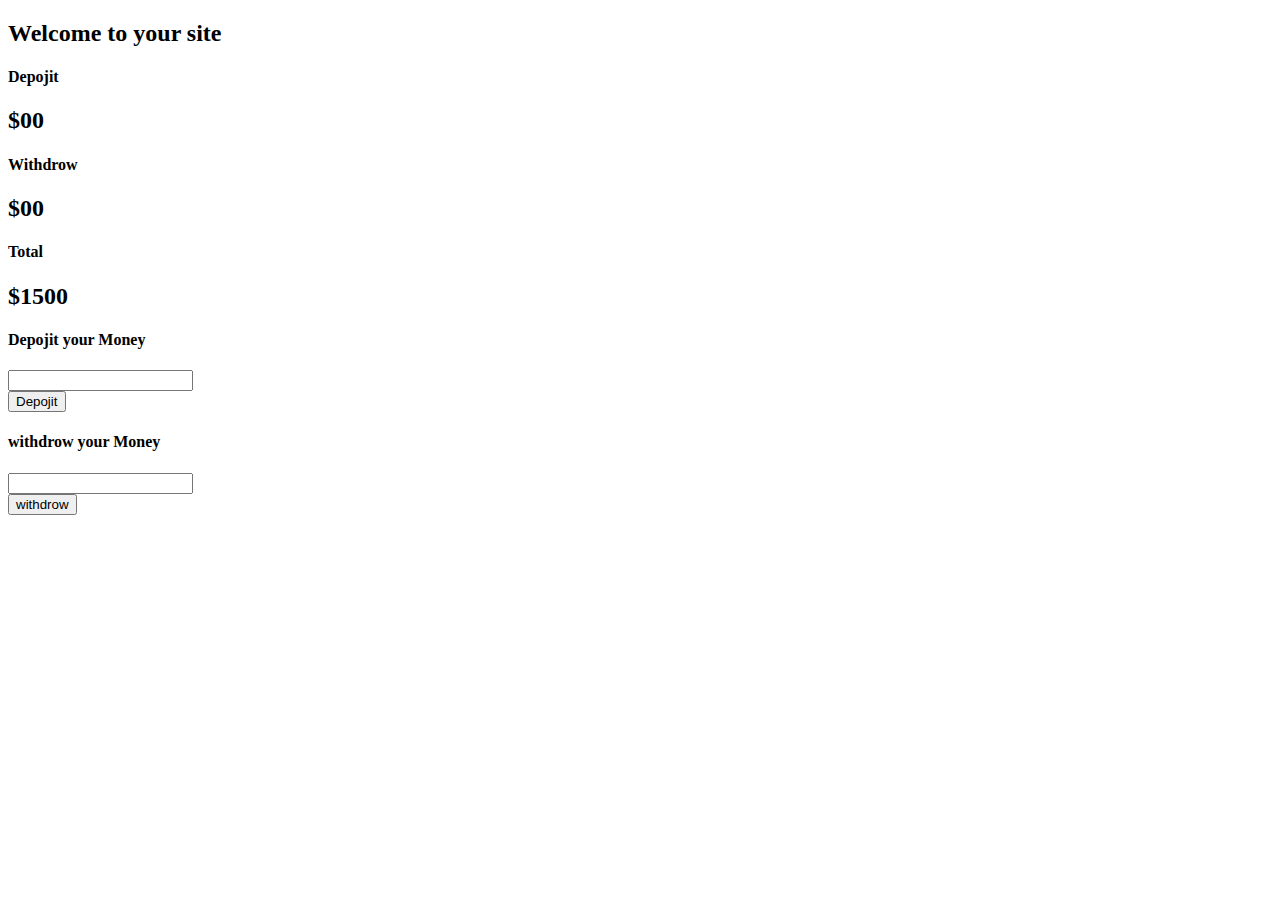
==== banking.html @ 5bc37ce7 "first commit" ====
<!DOCTYPE html>
<html lang="en">

<head>
    <meta charset="UTF-8">
    <meta http-equiv="X-UA-Compatible" content="IE=edge">
    <meta name="viewport" content="width=device-width, initial-scale=1.0">
    <title>Document</title>
    <link rel="stylesheet" href="https://use.fontawesome.com/releases/v5.15.4/css/all.css"
        integrity="sha384-DyZ88mC6Up2uqS4h/KRgHuoeGwBcD4Ng9SiP4dIRy0EXTlnuz47vAwmeGwVChigm" crossorigin="anonymous">
    <link href="https://cdn.jsdelivr.net/npm/bootstrap@5.1.0/dist/css/bootstrap.min.css" rel="stylesheet"
        integrity="sha384-KyZXEAg3QhqLMpG8r+8fhAXLRk2vvoC2f3B09zVXn8CA5QIVfZOJ3BCsw2P0p/We" crossorigin="anonymous">
</head>

<body>
    <header>
        <!-- nav bar -->
        <!-- <nav class="navbar navbar-expand-lg navbar-light bg-light">
            <div class="container">
                <a class="navbar-brand" href="#">Navbar</a>
                <button class="navbar-toggler" type="button" data-bs-toggle="collapse"
                    data-bs-target="#navbarSupportedContent" aria-controls="navbarSupportedContent"
                    aria-expanded="false" aria-label="Toggle navigation">
                    <span class="navbar-toggler-icon"></span>
                </button>
                <div class="collapse navbar-collapse" id="navbarSupportedContent">
                    <ul class="navbar-nav ms-auto mb-2 mb-lg-0">
                        <li class="nav-item">
                            <a class="nav-link active pe-3" aria-current="page" href="#">Home</a>
                        </li>
                        <li class="nav-item">
                            <a class="nav-link active pe-3" href="#">Link</a>
                        </li>
                        <li class="nav-item dropdown">
                            <a class="nav-link dropdown-toggle active pe-3" href="#" id="navbarDropdown" role="button"
                                data-bs-toggle="dropdown" aria-expanded="false">
                                About us
                            </a>
                            <ul class="dropdown-menu" aria-labelledby="navbarDropdown">
                                <li><a class="dropdown-item" href="#">Action</a></li>
                                <li><a class="dropdown-item" href="#">Another action</a></li>

                            </ul>
                        </li>
                        <li class="nav-item">
                            <a class="nav-link active" href="#">Contacts us</a>
                        </li>
                    </ul>
                </div>
            </div>
        </nav> -->
    </header>
    <div class="d-flex justify-content-center mt-2 mb-2">
        <h2>Welcome to <span class="text-info">your site</span> </h2>
    </div>
    <section class="container" id="about">
        <div class="row ms-5 me-5">
            <div class="col-lg-4 pt-3">
                <div class="card bg-info bg-gradient bg-opacity-50 p-3">
                    <div class="card-body">
                        <div>
                            <div class="">
                                <strong>
                                    <h4>Depojit</h4>
                                </strong>
                                <h2>$<span id="depojit-money">00</span></h2>
                            </div>
                        </div>
                    </div>
                </div>
            </div>
            <div class="col-lg-4 pt-3">
                <div class="card bg-warning text-dark  bg-opacity-50 p-3">
                    <div class="card-body">
                        <div>
                            <div>
                                <strong>
                                    <h4>Withdrow</h4>
                                </strong>
                                <h2>$<span id="withdrow-money">00</span></h2>
                            </div>
                        </div>
                    </div>
                </div>
            </div>
            <div class="col-lg-4 pt-3">
                <div class="card bg-secondary text-white bg-opacity-75 p-3">
                    <div class="card-body">
                        <div>
                            <strong>
                                <h4>Total</h4>
                            </strong>
                            <h2>$<span id="total-money">1500</span></h2>
                        </div>
                    </div>
                </div>
            </div>

        </div>
    </section>
    <section class="container my-5" id="about">
        <div class="row ms-5 me-5">
            <div class="col-lg-6 py-1">
                <div class="card bg-success text-white bg-opacity-50 p-4">
                    <div class="card-body">
                        <div class="">
                            <strong>
                                <h4>Depojit your Money</h4>
                            </strong>
                            <input type="number" name="" id="input-depojit"> <br>
                            <button id="depojit-btn" type="button" class="btn btn-primary mt-2 ">Depojit</button>
                        </div>
                    </div>
                </div>
            </div>
            <div class="col-lg-6 py-1">
                <div class="card bg-primary text-white bg-opacity-50 p-4">
                    <div class="card-body">
                        <div class="">
                            <strong>
                                <h4>withdrow your Money</h4>
                            </strong>
                            <input type="number" name="" id="input-withdrow"> <br>
                            <button id="withdrow-btn" type="button" class="btn btn-primary mt-2 ">withdrow</button>
                        </div>
                    </div>
                </div>
            </div>
        </div>
    </section>


    <script src="js/bank.js"></script>
    <script src="https://cdn.jsdelivr.net/npm/bootstrap@5.1.0/dist/js/bootstrap.bundle.min.js"
        integrity="sha384-U1DAWAznBHeqEIlVSCgzq+c9gqGAJn5c/t99JyeKa9xxaYpSvHU5awsuZVVFIhvj"
        crossorigin="anonymous"></script>
</body>

</html>
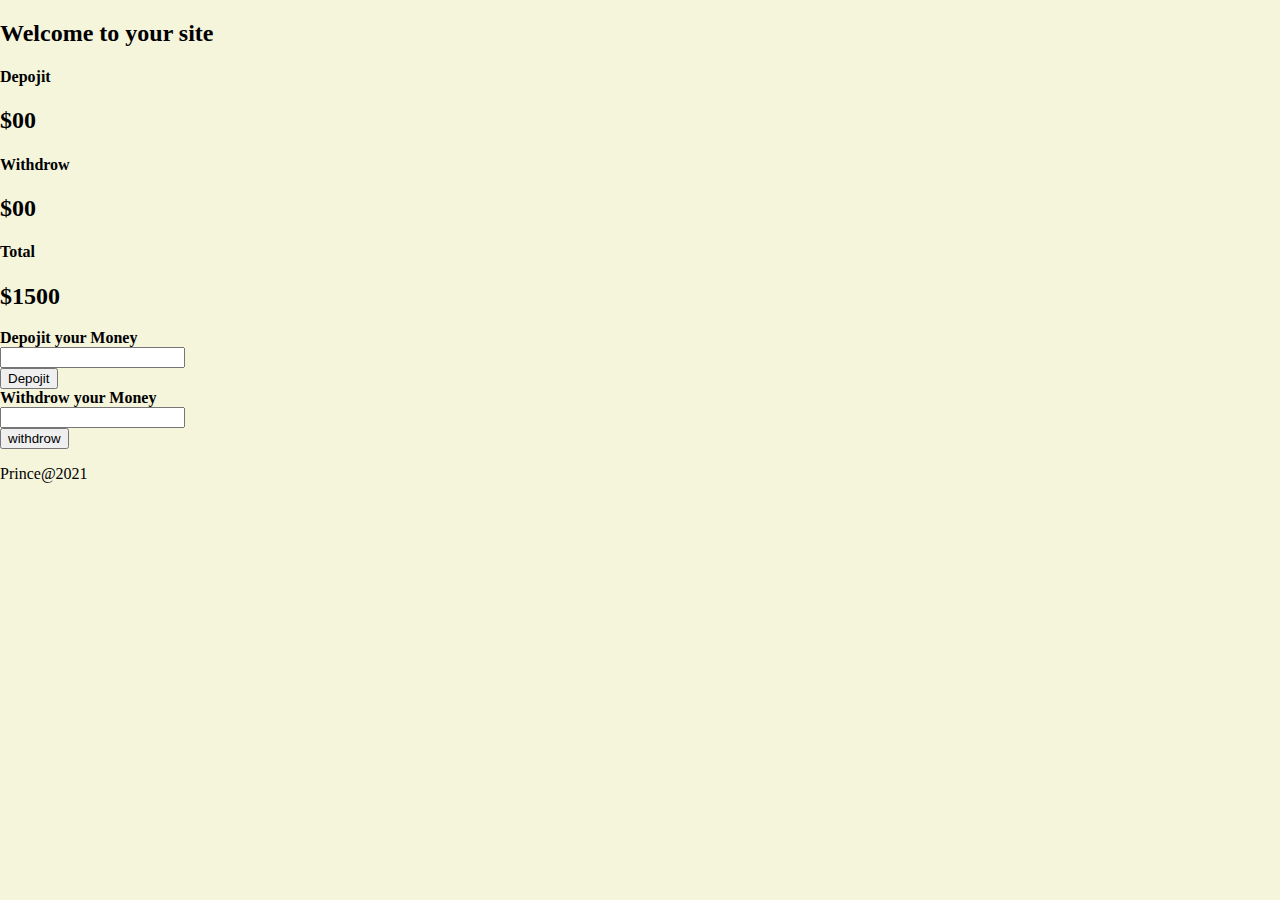
==== commit 71501034: "first commit" ====
--- a/banking.html
+++ b/banking.html
@@ -10,6 +10,7 @@
         integrity="sha384-DyZ88mC6Up2uqS4h/KRgHuoeGwBcD4Ng9SiP4dIRy0EXTlnuz47vAwmeGwVChigm" crossorigin="anonymous">
     <link href="https://cdn.jsdelivr.net/npm/bootstrap@5.1.0/dist/css/bootstrap.min.css" rel="stylesheet"
         integrity="sha384-KyZXEAg3QhqLMpG8r+8fhAXLRk2vvoC2f3B09zVXn8CA5QIVfZOJ3BCsw2P0p/We" crossorigin="anonymous">
+        <link rel="stylesheet" href="style.css">
 </head>
 
 <body>
@@ -56,7 +57,7 @@
     <section class="container" id="about">
         <div class="row ms-5 me-5">
             <div class="col-lg-4 pt-3">
-                <div class="card bg-info bg-gradient bg-opacity-50 p-3">
+                <div class="card bg-info bg-gradient bg-opacity-50 p-1">
                     <div class="card-body">
                         <div>
                             <div class="">
@@ -70,7 +71,7 @@
                 </div>
             </div>
             <div class="col-lg-4 pt-3">
-                <div class="card bg-warning text-dark  bg-opacity-50 p-3">
+                <div class="card bg-warning text-dark  bg-opacity-50 p-1">
                     <div class="card-body">
                         <div>
                             <div>
@@ -84,7 +85,7 @@
                 </div>
             </div>
             <div class="col-lg-4 pt-3">
-                <div class="card bg-secondary text-white bg-opacity-75 p-3">
+                <div class="card bg-secondary text-white bg-opacity-75 p-1">
                     <div class="card-body">
                         <div>
                             <strong>
@@ -98,37 +99,43 @@
 
         </div>
     </section>
-    <section class="container my-5" id="about">
-        <div class="row ms-5 me-5">
-            <div class="col-lg-6 py-1">
-                <div class="card bg-success text-white bg-opacity-50 p-4">
-                    <div class="card-body">
+    <section class="container">
+        <div class="row my-4 ms-5 me-5" >
+            <div class="col-lg-6">
+                <div class="bg-success text-white bg-opacity-50 p-3">
+                    <div class="">
                         <div class="">
                             <strong>
-                                <h4>Depojit your Money</h4>
+                              Depojit your Money
                             </strong>
-                            <input type="number" name="" id="input-depojit"> <br>
+                            <br>
+                            <input class="border " type="number" name="" id="input-depojit"> <br>
                             <button id="depojit-btn" type="button" class="btn btn-primary mt-2 ">Depojit</button>
                         </div>
                     </div>
                 </div>
             </div>
-            <div class="col-lg-6 py-1">
-                <div class="card bg-primary text-white bg-opacity-50 p-4">
-                    <div class="card-body">
+            <div class="col-lg-6">
+                <div class="bg-primary text-white  bg-opacity-50 p-3">
                         <div class="">
                             <strong>
-                                <h4>withdrow your Money</h4>
+                                Withdrow your Money
                             </strong>
-                            <input type="number" name="" id="input-withdrow"> <br>
+                            <br>
+                            <input class="border" type="number" name="" id="input-withdrow"> <br>
                             <button id="withdrow-btn" type="button" class="btn btn-primary mt-2 ">withdrow</button>
                         </div>
-                    </div>
                 </div>
             </div>
         </div>
     </section>
-
+    <footer>
+       <section class="container-fluid">
+        <div class="d-flex justify-content-center bg-dark text-white bg-opacity-50 align-items-center">
+            <P>Prince@2021</P>
+        </div>
+       </section>
+    </footer>
 
     <script src="js/bank.js"></script>
     <script src="https://cdn.jsdelivr.net/npm/bootstrap@5.1.0/dist/js/bootstrap.bundle.min.js"
--- a/style.css
+++ b/style.css
@@ -0,0 +1,4 @@
+body{
+    margin: 0;
+    background-color: beige;
+}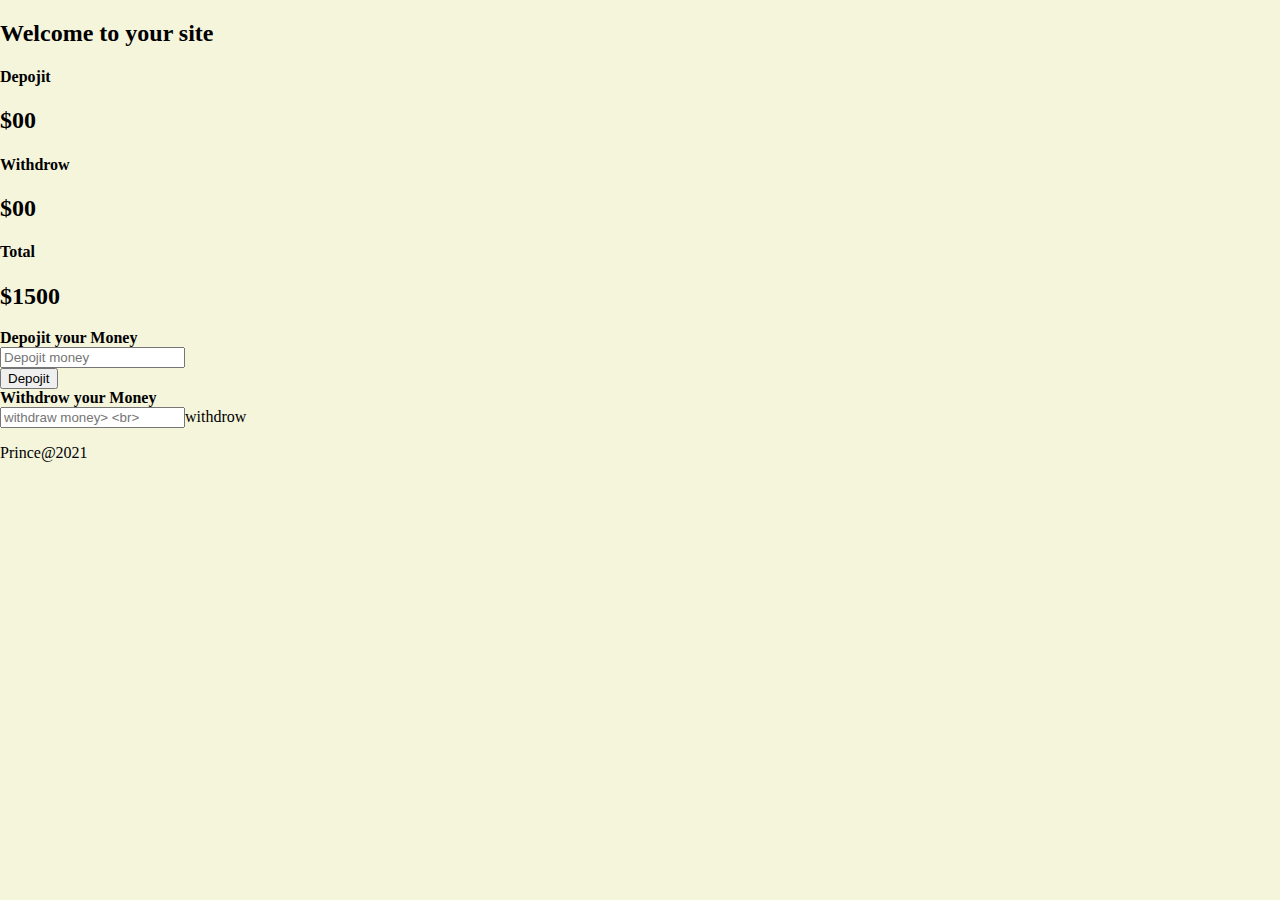
==== commit 971d2a2a: "first commit" ====
--- a/banking.html
+++ b/banking.html
@@ -109,7 +109,7 @@
                               Depojit your Money
                             </strong>
                             <br>
-                            <input class="border " type="number" name="" id="input-depojit"> <br>
+                            <input class="input-size border " type="number" name="" id="input-depojit" placeholder="Depojit money "> <br>
                             <button id="depojit-btn" type="button" class="btn btn-primary mt-2 ">Depojit</button>
                         </div>
                     </div>
@@ -122,7 +122,7 @@
                                 Withdrow your Money
                             </strong>
                             <br>
-                            <input class="border" type="number" name="" id="input-withdrow"> <br>
+                            <input class="input-size border" type="number" name="" id="input-withdrow" placeholder="withdraw money> <br>
                             <button id="withdrow-btn" type="button" class="btn btn-primary mt-2 ">withdrow</button>
                         </div>
                 </div>
--- a/style.css
+++ b/style.css
@@ -1,4 +1,7 @@
 body{
     margin: 0;
     background-color: beige;
+}
+.input-size{
+    size: 20px
 }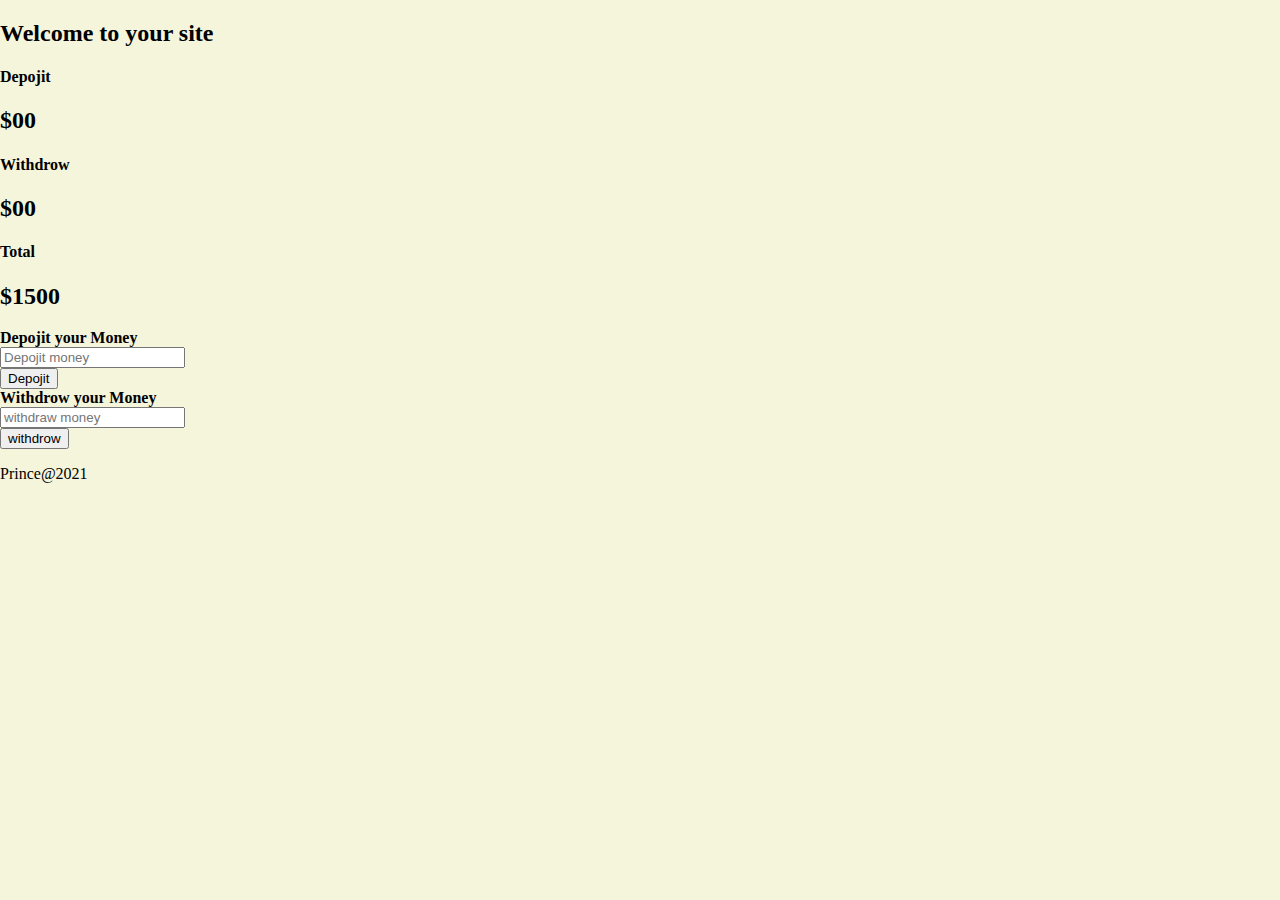
==== commit 73bacc75: "first commit" ====
--- a/banking.html
+++ b/banking.html
@@ -122,7 +122,7 @@
                                 Withdrow your Money
                             </strong>
                             <br>
-                            <input class="input-size border" type="number" name="" id="input-withdrow" placeholder="withdraw money> <br>
+                            <input class="input-size border" type="number" name="" id="input-withdrow" placeholder="withdraw money"> <br>
                             <button id="withdrow-btn" type="button" class="btn btn-primary mt-2 ">withdrow</button>
                         </div>
                 </div>
